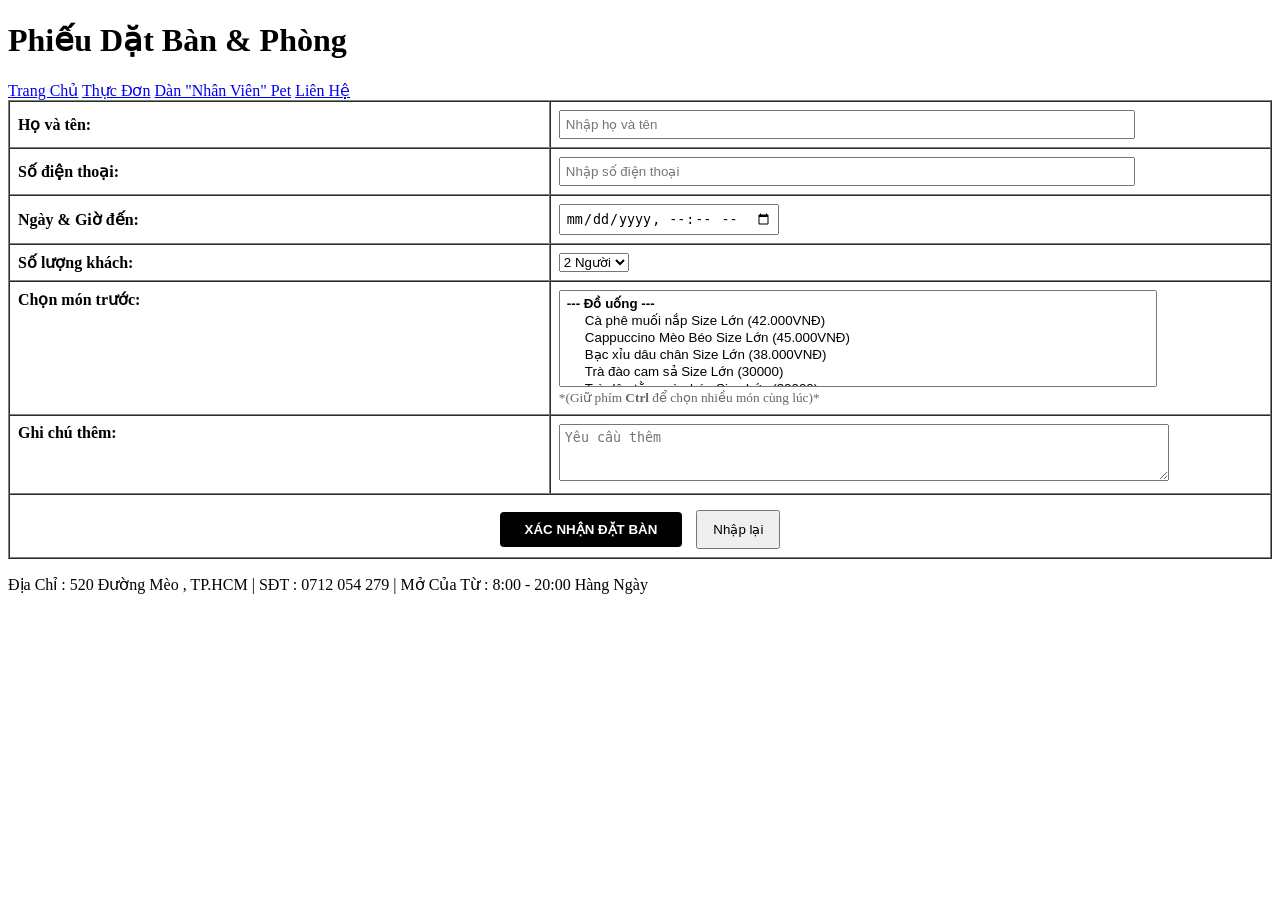
==== lienhe.html @ 02aa0753 "Add files via upload" ====
<!DOCTYPE html>
<html lang="en">
<head>
    <meta charset="UTF-8">
    <meta name="viewport" content="width=device-width, initial-scale=1.0">
    <title>LIÊN HỆ ĐẶT BÀN</title>
    <link rel="stylesheet" href="../CSS/lienhe.css">
</head>
<body>
    <header>
        <h1>Phiếu Dặt Bàn & Phòng </h1>
    </header>
    <nav>
        <a href="../index.html">Trang Chủ</a>
        <a href="./thucdon.html" target="_blank">Thực Đơn</a>
        <a href="./nhanvienquan.html" target="_blank">Dàn "Nhân Viên" Pet</a>
        <a href="./lienhe.html" target="_blank">Liên Hệ</a>
    </nav>
    <main>
 <form>
              <table border="1" width="100%" cellpadding="8" cellspacing="0">
                <tr>
                  <td width="30%">
                    <label for="fullName"><b>Họ và tên:</b></label>
                  </td>
                  <td width="40%">
                    <input
                      type="text"
                      id="fullName"
                      name="fullName"
                      placeholder="Nhập họ và tên"
                      required
                      style="width: 80%; padding: 5px"
                    />
                  </td>
                </tr>
                <tr>
                  <td>
                    <label for="phoneNumber"><b>Số điện thoại:</b></label>
                  </td>
                  <td>
                    <input
                      type="tel"
                      id="phoneNumber"
                      name="phoneNumber"
                      placeholder="Nhập số điện thoại"
                      required
                      style="width: 80%; padding: 5px"
                    />
                  </td>
                </tr>
                <tr>
                  <td>
                    <label for="Date"><b>Ngày & Giờ đến:</b></label>
                  </td>
                  <td>
                    <input
                      type="datetime-local"
                      id="Date"
                      name="Date"
                      style="padding: 5px"
                    />
                  </td>
                </tr>
                <tr>
                  <td>
                    <label for="guestCount"><b>Số lượng khách:</b></label>
                  </td>
                   <td>
                    <select id="sothucung" name="sothucung">
                        <option value="2">2 Người</option>
                        <option value="3">3 Người</option>
                        <option value="4">4 Người</option>
                        <option value="5">5 Người</option>
                    </select>
                </td>
                <tr>
                  <td valign="top">
                    <label for="dishes"><b>Chọn món trước:</b></label>
                  </td>
                  <td>
                    <select
                      id="dishes"
                      name="dishes"
                      size="5"
                      multiple
                      style="width: 85%; padding: 5px"
                    >
                      <optgroup label="--- Đồ uống ---">
                        <option value="cp-coffe">Cà phê muối nắp Size Lớn (42.000VNĐ)</option>
                        <option value="cp-coffe">Cappuccino Mèo Béo Size Lớn (45.000VNĐ)</option>
                        <option value="cp-coffe">Bạc xỉu dâu chân Size Lớn (38.000VNĐ)</option>
                        <option value="tra-dao">Trà đào cam sả Size Lớn (30000)</option>
                        <option value="tra-vai">Trà dâu tằm mèo béo Size Lớn (30000)</option>
                        <option value="tra-chanh">Matcha Latte sữa yến mạch Size Lớn (25000)</option>
                        <option value="matcha-latte">Combo 1  (63.000VNĐ/55.000VNĐ)</option>
                        <option value="vanilla-latte">Combo 2 (95.000VNĐ/79.000VNĐ)</option>
                        <option value="vanilla-latte">Combo 3 (139.000VNĐ/119.00VNĐ)</option>
                      </optgroup>
                    </select>
                    <br /><small style="color: #666"
                      >*(Giữ phím <b>Ctrl</b> để chọn nhiều món cùng
                      lúc)*</small
                    >
                  </td>
                </tr>
                <tr>
                  <td valign="top">
                    <label for="note"><b>Ghi chú thêm:</b></label>
                  </td>
                  <td>
                    <textarea
                      id="note"
                      name="note"
                      rows="3"
                      style="width: 85%; padding: 5px"
                      placeholder="Yêu cầu thêm"
                    ></textarea>
                  </td>
                </tr>
                <tr>
<td colspan="2" align="center" style="padding-top: 15px">
                    <input
                      type="submit"
                      value="XÁC NHẬN ĐẶT BÀN"
                      onclick="
                        alert('Đơn đặt bàn của bạn đã được gửi thành công!')
                      "
                      style="
                        background-color: #000000;
                        color: white;
                        padding: 10px 25px;
                        border: none;
                        font-weight: bold;
                        cursor: pointer;
                        border-radius: 4px;
                      "
                    />
                    <input
                      type="reset"
                      value="Nhập lại"
                      style="
                        padding: 10px 15px;
                        margin-left: 10px;
                        cursor: pointer;
                      "
                    />
                  </td>
                </tr>
              </table>
            </form>
    </main>
    <footer>
        <p>Địa Chỉ : 520 Đường Mèo , TP.HCM | SĐT : 0712 054 279 | Mở Của Từ : 8:00 - 20:00 Hàng Ngày </p>
    </footer>
</body>
</html>
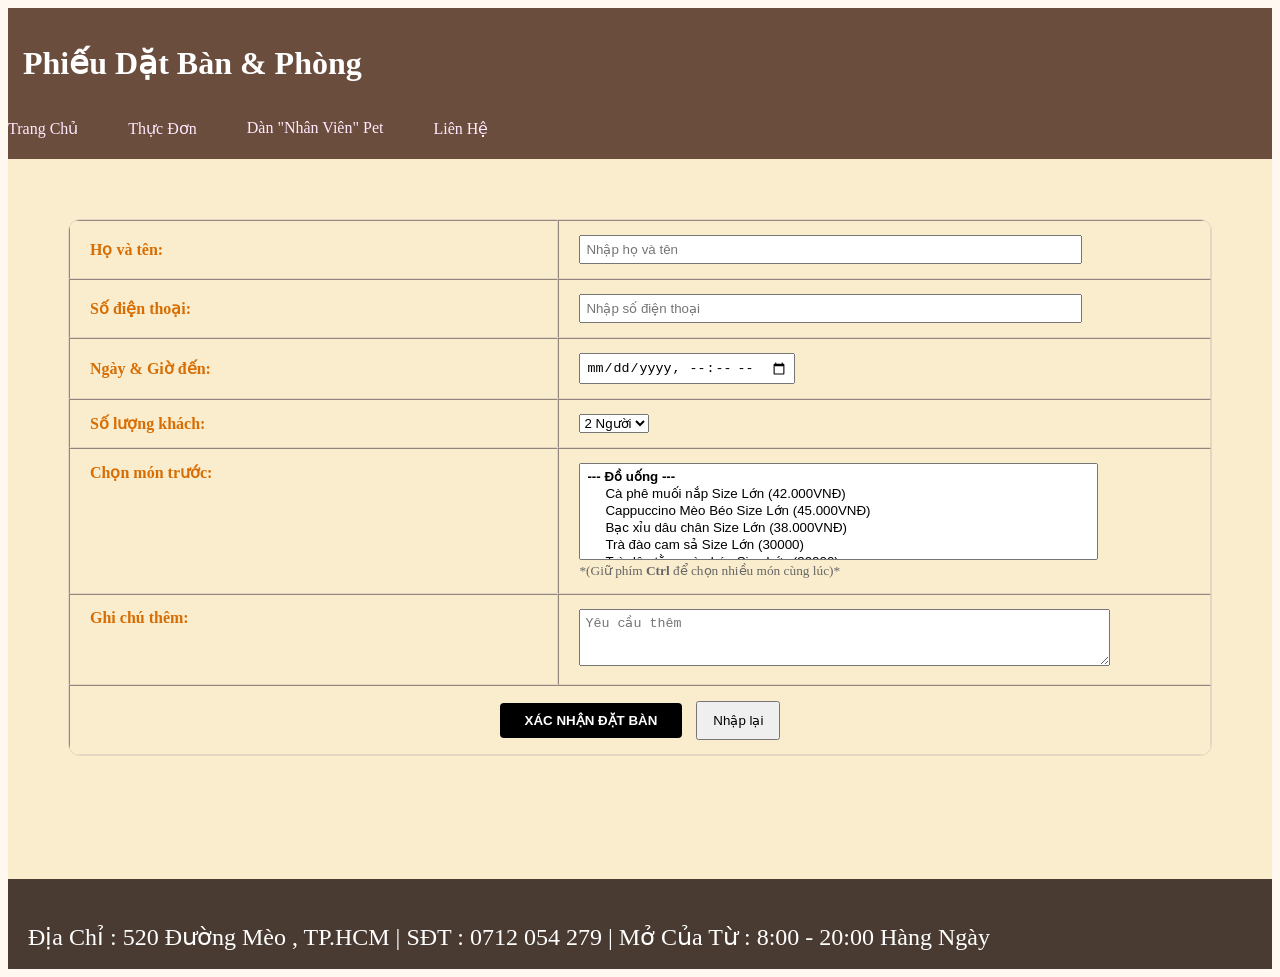
==== commit cb7f1229: "Update lienhe.html" ====
--- a/lienhe.html
+++ b/lienhe.html
@@ -4,14 +4,14 @@
     <meta charset="UTF-8">
     <meta name="viewport" content="width=device-width, initial-scale=1.0">
     <title>LIÊN HỆ ĐẶT BÀN</title>
-    <link rel="stylesheet" href="../CSS/lienhe.css">
+    <link rel="stylesheet" href="./lienhe.css">
 </head>
 <body>
     <header>
         <h1>Phiếu Dặt Bàn & Phòng </h1>
     </header>
     <nav>
-        <a href="../index.html">Trang Chủ</a>
+        <a href="./index.html">Trang Chủ</a>
         <a href="./thucdon.html" target="_blank">Thực Đơn</a>
         <a href="./nhanvienquan.html" target="_blank">Dàn "Nhân Viên" Pet</a>
         <a href="./lienhe.html" target="_blank">Liên Hệ</a>
@@ -154,4 +154,4 @@
         <p>Địa Chỉ : 520 Đường Mèo , TP.HCM | SĐT : 0712 054 279 | Mở Của Từ : 8:00 - 20:00 Hàng Ngày </p>
     </footer>
 </body>
-</html>+</html>
--- a/lienhe.css
+++ b/lienhe.css
@@ -0,0 +1,63 @@
+body{
+    background-color: #FFF8F0;
+    font-family: 'Times New Roman', Times, serif;
+}
+header{
+    background-color:#6B4D3E;
+    color:#FFFFFF;
+    padding: 15px;
+    display: flex;
+    justify-content:left;
+    align-items:center;
+}
+nav{
+    height: 40px;
+    background-color: #6B4D3E;
+    display: flex;
+    gap: 50px;
+}
+nav a{
+    color: #FEEAFE;
+    text-decoration: none;
+    font-size: 16px;
+}
+nav a:hover{
+    background-color: yellow;
+    color: #D4A373;
+    padding: 16px;
+}
+main{
+    background-color: #FAEDCD;
+    height:600px;
+    padding: 60px; 
+}
+main table{
+    width: 100%;
+    border-collapse: separate;
+    border-spacing: 0;
+    overflow: hidden;
+    border-radius: 12px;
+    border: 1px solid #e6d5c3;
+}
+main table th{
+    padding: 16px 20px;
+    color: #4a3b32;
+    font-size: 16px;
+    font-weight: 600;
+    letter-spacing: 1;
+}
+main table td{
+    padding: 14px 20px;
+    color: #d76d03;
+}
+footer{
+    height: 50px;
+    background-color: #4A3B32;
+    color: #E6D5C3;
+    display: flex;
+    padding: 20px;
+}
+footer p{
+    color: white;
+    font-size: 24px;
+}
